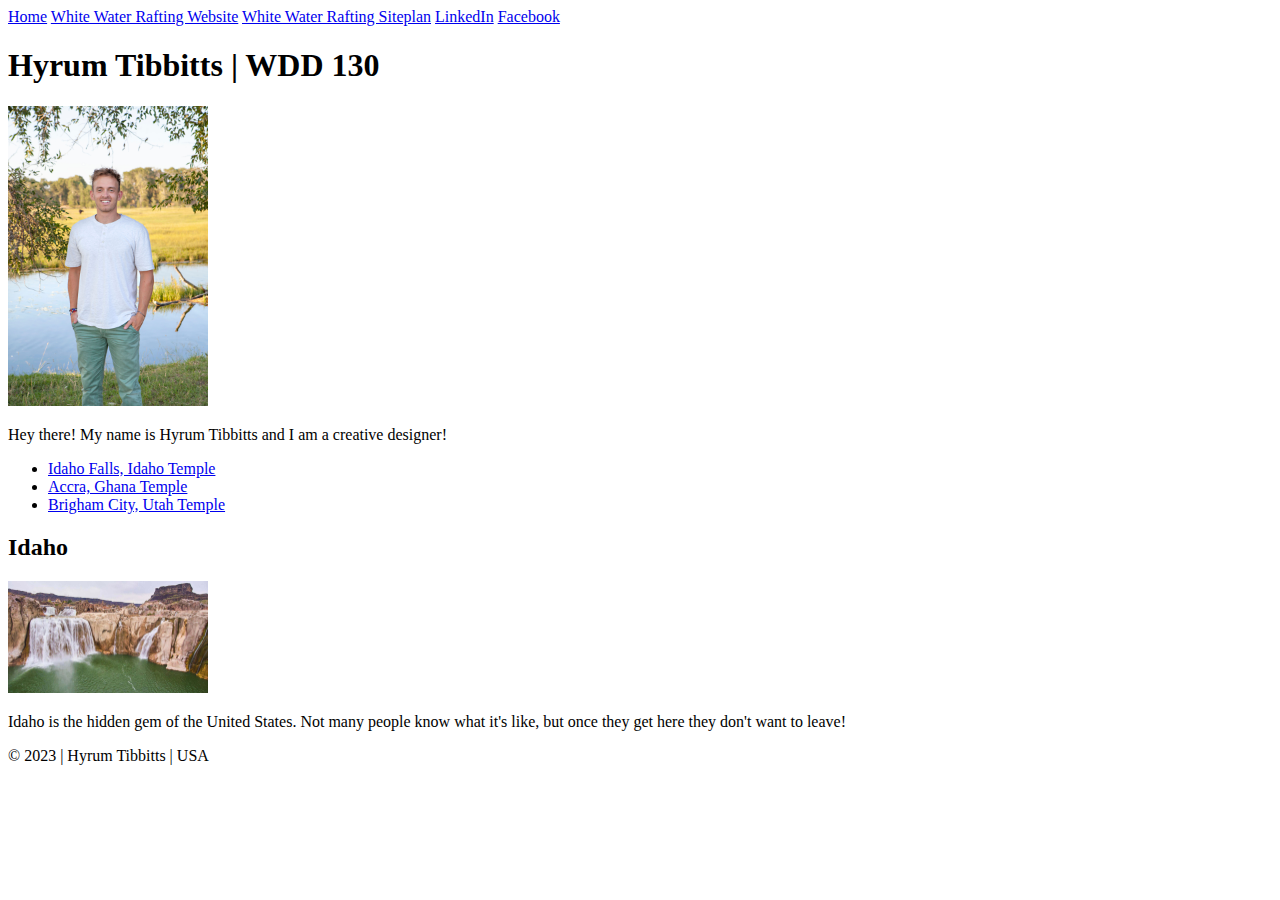
==== index.html @ 66cf08a6 "changes" ====
<!DOCTYPE html>
<html lang="en">
    <head>
        <link rel="stylesheet" href="styles/style.css">
        <meta charset="UTF-8">  
        <meta name="viewport" content="width=device-width, initial-scale=1.0">
        <title>Hyrum Tibbitts | WDD 130</title>
        <meta name="description" content="Hyrum Tibbitts BYU-Idaho design Website">
        <meta name="author" content="Hyrum Tibbitts">
    </head>
    <body>
    <header>
        <nav>
            <a href="#">Home</a>
            <a href="wwr/">White Water Rafting Website</a>
            <a href="wwr/site-plan-rafting.html">White Water Rafting Siteplan</a>
            <a href="https://www.linkedin.com/public-profile/settings?trk=d_flagship3_profile_self_view_public_profile">LinkedIn</a>
            <a href="facebook.com">Facebook</a>
        </nav>
    </header>
    <main>
        <h1>Hyrum Tibbitts | WDD 130</h1>
        <img src="images/IMG_7110.jpg" alt="Hello, my name is Hyrum Tibbitts" width="200">
        <p>Hey there! My name is Hyrum Tibbitts and I am a creative designer!</p>
        <ul class="box">
            <li><a href="https://www.churchofjesuschrist.org/temples/photo-gallery/idaho-falls-idaho-temple?lang=eng" target="_blank">Idaho Falls, Idaho Temple</a></li>
            <li><a href="https://www.churchofjesuschrist.org/temples/photo-gallery/accra-ghana-temple?lang=eng" target="_blank">Accra, Ghana Temple</a></li>
            <li><a href="https://www.churchofjesuschrist.org/temples/photo-gallery/brigham-city-utah-temple?lang=eng" target="_blank">Brigham City, Utah Temple</a></li>
            
        </ul>
    </main>
    <aside class="box">
        <h2>Idaho</h2>
        <img src="images/idaho.jpg" alt="The beautiful state of Idaho!" width="200">
        <p>Idaho is the hidden gem of the United States. Not many people know what it's like, but once they get here they don't want to leave!
        </p>
    </aside>
    <footer>
        <p>&copy; 2023 | Hyrum Tibbitts | USA </p>
    </footer>
    </body>
    <!-- 9/28/23 -->
</html>
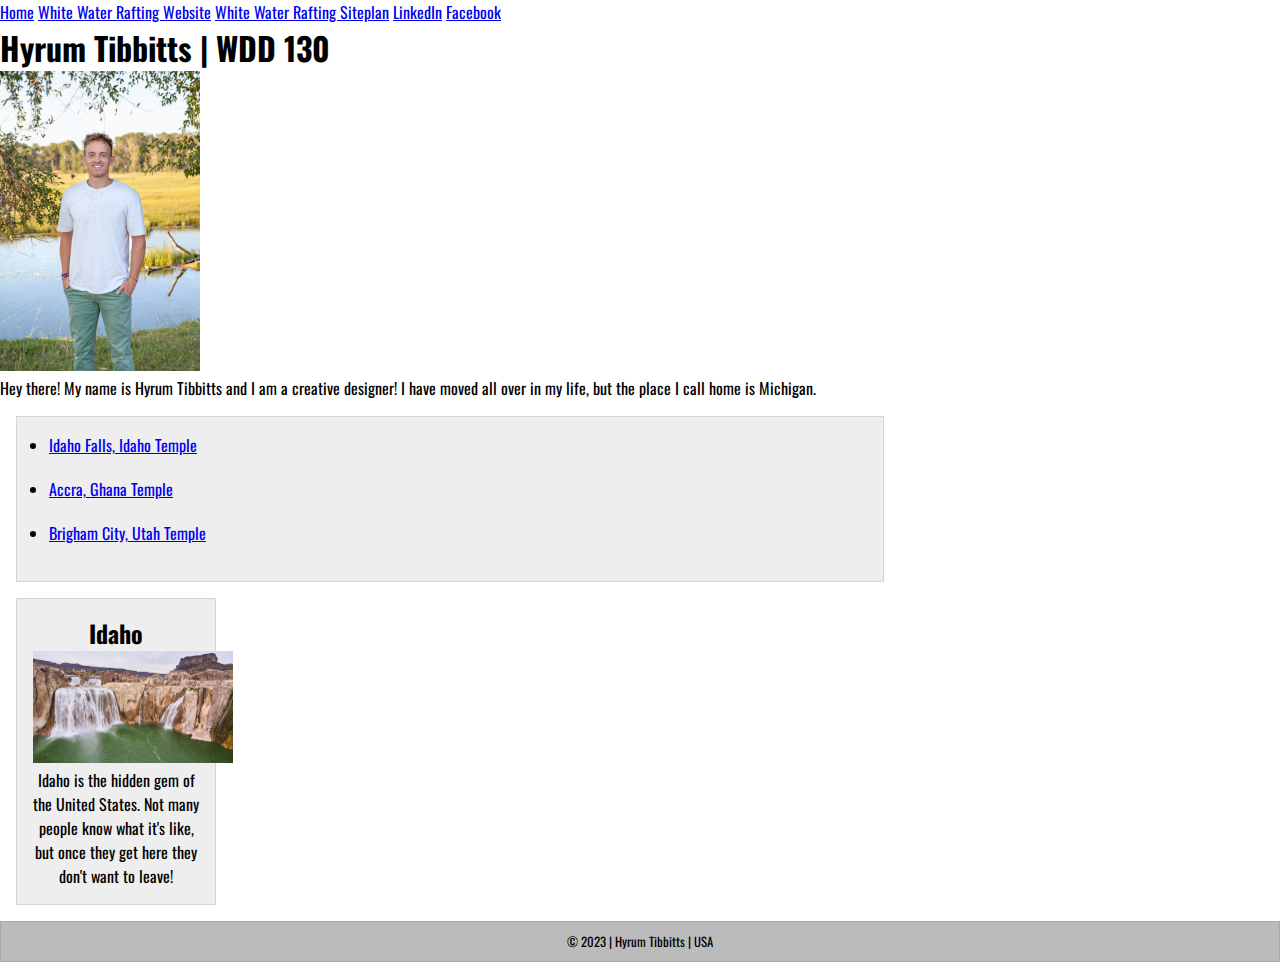
==== commit 7a1fe453: "changes" ====
--- a/index.html
+++ b/index.html
@@ -12,21 +12,21 @@
     <header>
         <nav>
             <a href="#">Home</a>
-            <a href="wwr/">White Water Rafting Website</a>
+            <a href="wwr/about.html">White Water Rafting Website</a>
             <a href="wwr/site-plan-rafting.html">White Water Rafting Siteplan</a>
             <a href="https://www.linkedin.com/public-profile/settings?trk=d_flagship3_profile_self_view_public_profile">LinkedIn</a>
             <a href="facebook.com">Facebook</a>
         </nav>
     </header>
+    <div class="grid">
     <main>
         <h1>Hyrum Tibbitts | WDD 130</h1>
         <img src="images/IMG_7110.jpg" alt="Hello, my name is Hyrum Tibbitts" width="200">
-        <p>Hey there! My name is Hyrum Tibbitts and I am a creative designer!</p>
-        <ul class="box">
+        <p class="autob">Hey there! My name is Hyrum Tibbitts and I am a creative designer! I have moved all over in my life, but the place I call home is Michigan.</p>
+        <ul class="box indent">
             <li><a href="https://www.churchofjesuschrist.org/temples/photo-gallery/idaho-falls-idaho-temple?lang=eng" target="_blank">Idaho Falls, Idaho Temple</a></li>
             <li><a href="https://www.churchofjesuschrist.org/temples/photo-gallery/accra-ghana-temple?lang=eng" target="_blank">Accra, Ghana Temple</a></li>
             <li><a href="https://www.churchofjesuschrist.org/temples/photo-gallery/brigham-city-utah-temple?lang=eng" target="_blank">Brigham City, Utah Temple</a></li>
-            
         </ul>
     </main>
     <aside class="box">
@@ -35,9 +35,10 @@
         <p>Idaho is the hidden gem of the United States. Not many people know what it's like, but once they get here they don't want to leave!
         </p>
     </aside>
+    </div>
     <footer>
         <p>&copy; 2023 | Hyrum Tibbitts | USA </p>
     </footer>
     </body>
-    <!-- 9/28/23 -->
+    <!-- 9/28/23 --> 
 </html>--- a/styles/style.css
+++ b/styles/style.css
@@ -0,0 +1,56 @@
+@import url('https://fonts.googleapis.com/css2?family=Alike&family=Arvo&family=Oswald:wght@300&family=Outfit:wght@100&display=swap');
+
+* {
+    margin:0;
+    padding: 0;
+    box-sizing: border-box;
+}
+
+body {
+    font-family: 'Oswald', sans-serif;
+    background-color: white;
+}
+
+main {
+    max-width: 900px;
+}
+
+aside {
+   width: 200px;
+   text-align: center;
+}
+
+aside img {
+    width: 200PX;
+    height: auto;
+}
+
+footer {
+    margin: 10px auto;
+    border: 1px solid rgba(0, 0, 0, .1);
+    padding: 10px;
+    background-color: #bbb;
+}
+
+footer p {
+    text-align: center;
+    font-size: .8rem;
+    color: rgba(0, 0, 0, 1);
+}
+
+/* Class Selectors */
+.box {
+    margin: 1rem;
+    border: 1px solid rgba(0, 0, 0, .1);
+    padding: 1rem;
+    background-color: #eee;
+    color: #000;   
+}
+
+.indent {
+    padding-left: 2rem;
+}
+
+li {
+    margin-bottom: 20px;
+}
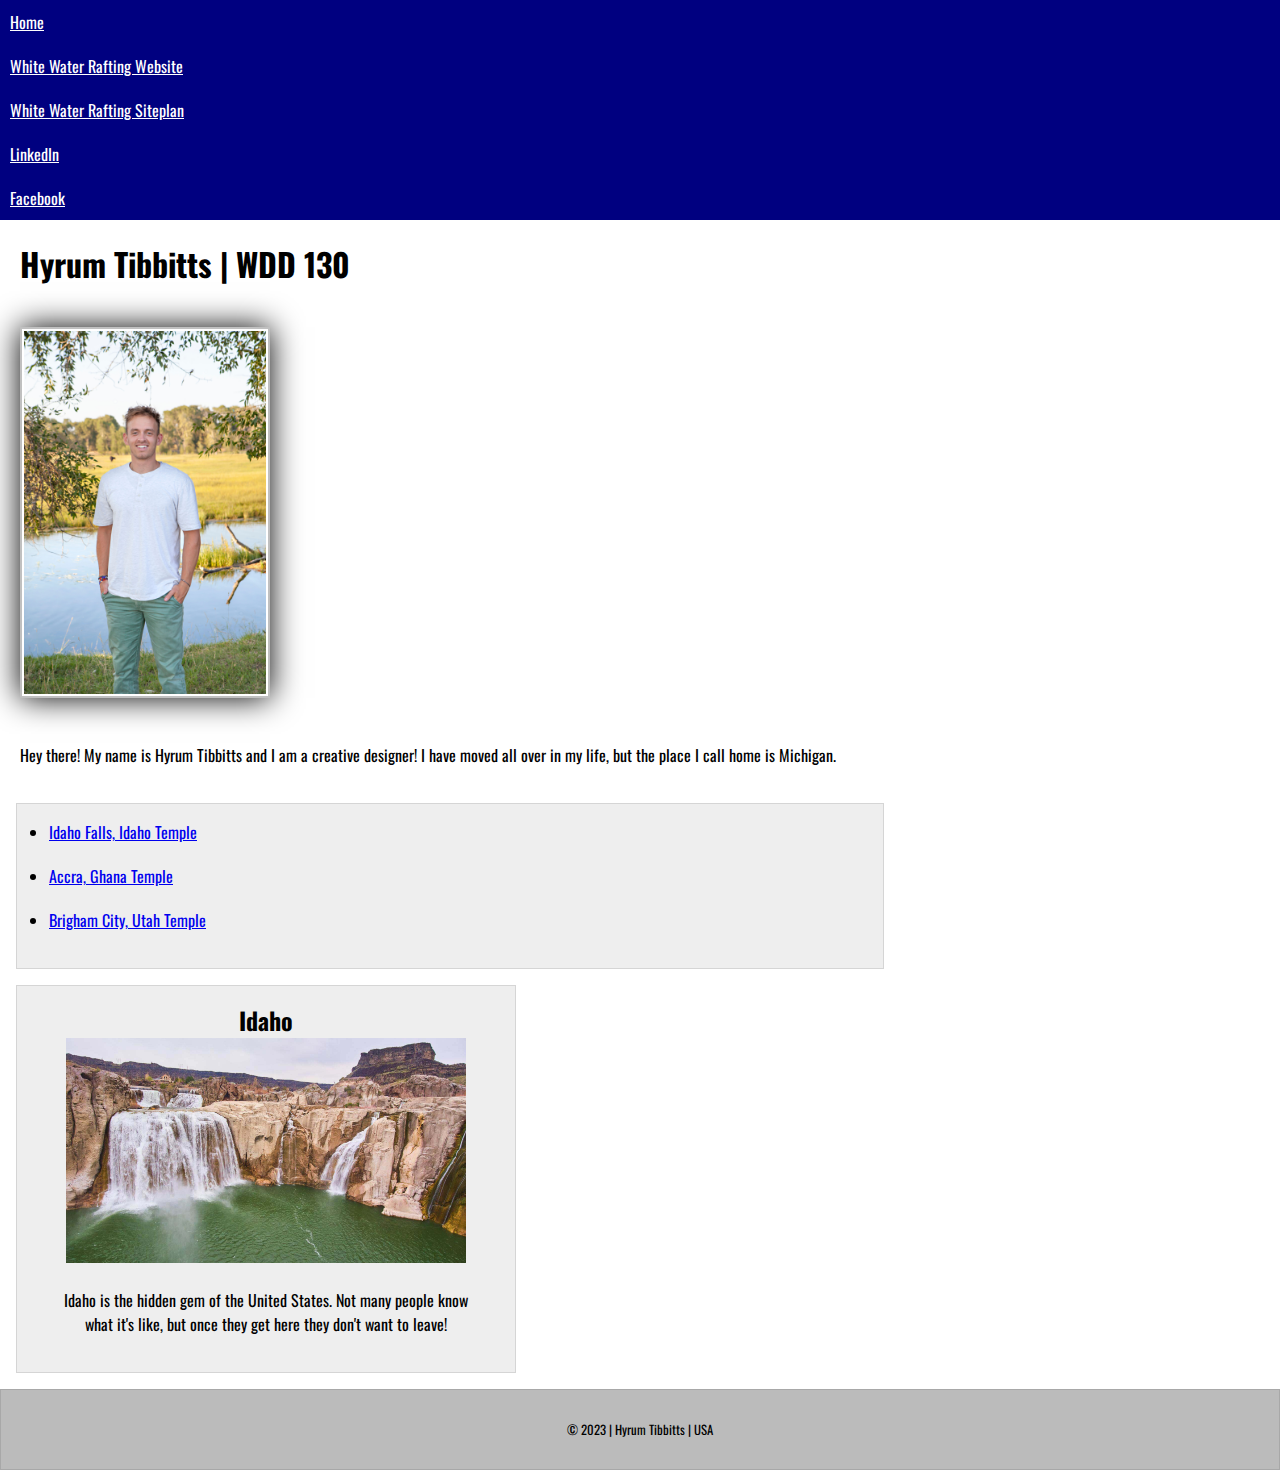
==== commit f0586fc1: "changes" ====
--- a/index.html
+++ b/index.html
@@ -1,5 +1,7 @@
 <!DOCTYPE html>
 <html lang="en">
+
+
     <head>
         <link rel="stylesheet" href="styles/style.css">
         <meta charset="UTF-8">  
@@ -8,17 +10,19 @@
         <meta name="description" content="Hyrum Tibbitts BYU-Idaho design Website">
         <meta name="author" content="Hyrum Tibbitts">
     </head>
+
     <body>
-    <header>
-        <nav>
+        <header>
+            <nav>
             <a href="#">Home</a>
-            <a href="wwr/about.html">White Water Rafting Website</a>
-            <a href="wwr/site-plan-rafting.html">White Water Rafting Siteplan</a>
-            <a href="https://www.linkedin.com/public-profile/settings?trk=d_flagship3_profile_self_view_public_profile">LinkedIn</a>
-            <a href="facebook.com">Facebook</a>
-        </nav>
+                <a href="wwr/about.html">White Water Rafting Website</a>
+                <a href="wwr/site-plan-rafting.html">White Water Rafting Siteplan</a>
+                <a href="https://www.linkedin.com/public-profile/settings?trk=d_flagship3_profile_self_view_public_profile">LinkedIn</a>
+                <a href="facebook.com">Facebook</a>
+            </nav>
     </header>
-    <div class="grid">
+
+
     <main>
         <h1>Hyrum Tibbitts | WDD 130</h1>
         <img src="images/IMG_7110.jpg" alt="Hello, my name is Hyrum Tibbitts" width="200">
@@ -29,13 +33,14 @@
             <li><a href="https://www.churchofjesuschrist.org/temples/photo-gallery/brigham-city-utah-temple?lang=eng" target="_blank">Brigham City, Utah Temple</a></li>
         </ul>
     </main>
+    
     <aside class="box">
         <h2>Idaho</h2>
         <img src="images/idaho.jpg" alt="The beautiful state of Idaho!" width="200">
         <p>Idaho is the hidden gem of the United States. Not many people know what it's like, but once they get here they don't want to leave!
         </p>
     </aside>
-    </div>
+
     <footer>
         <p>&copy; 2023 | Hyrum Tibbitts | USA </p>
     </footer>
--- a/styles/style.css
+++ b/styles/style.css
@@ -6,6 +6,12 @@
     box-sizing: border-box;
 }
 
+nav a {
+    color: white;
+    padding: 10px;
+    display: block;
+    background-color: navy;
+}
 body {
     font-family: 'Oswald', sans-serif;
     background-color: white;
@@ -15,13 +21,32 @@
     max-width: 900px;
 }
 
-aside {
-   width: 200px;
-   text-align: center;
+h1 {
+    padding: 20px;
 }
 
+main img{
+    width: 250px;
+    height: auto;
+    border: 2px solid silver;
+    padding: 2px;
+    box-shadow: 0 0 30px black;
+    margin: 20px;
+}
+aside {
+   width: 500px;
+   margin: 1em;
+   border: 1px solid rgba(0, 0, 0, 0.2);
+   text-align: center;
+   padding: 1rem;
+   background-color: black;
+   color: rgb(24, 76, 76);
+}
+p {
+    padding: 20px;
+}
 aside img {
-    width: 200PX;
+    width: 400px;
     height: auto;
 }
 
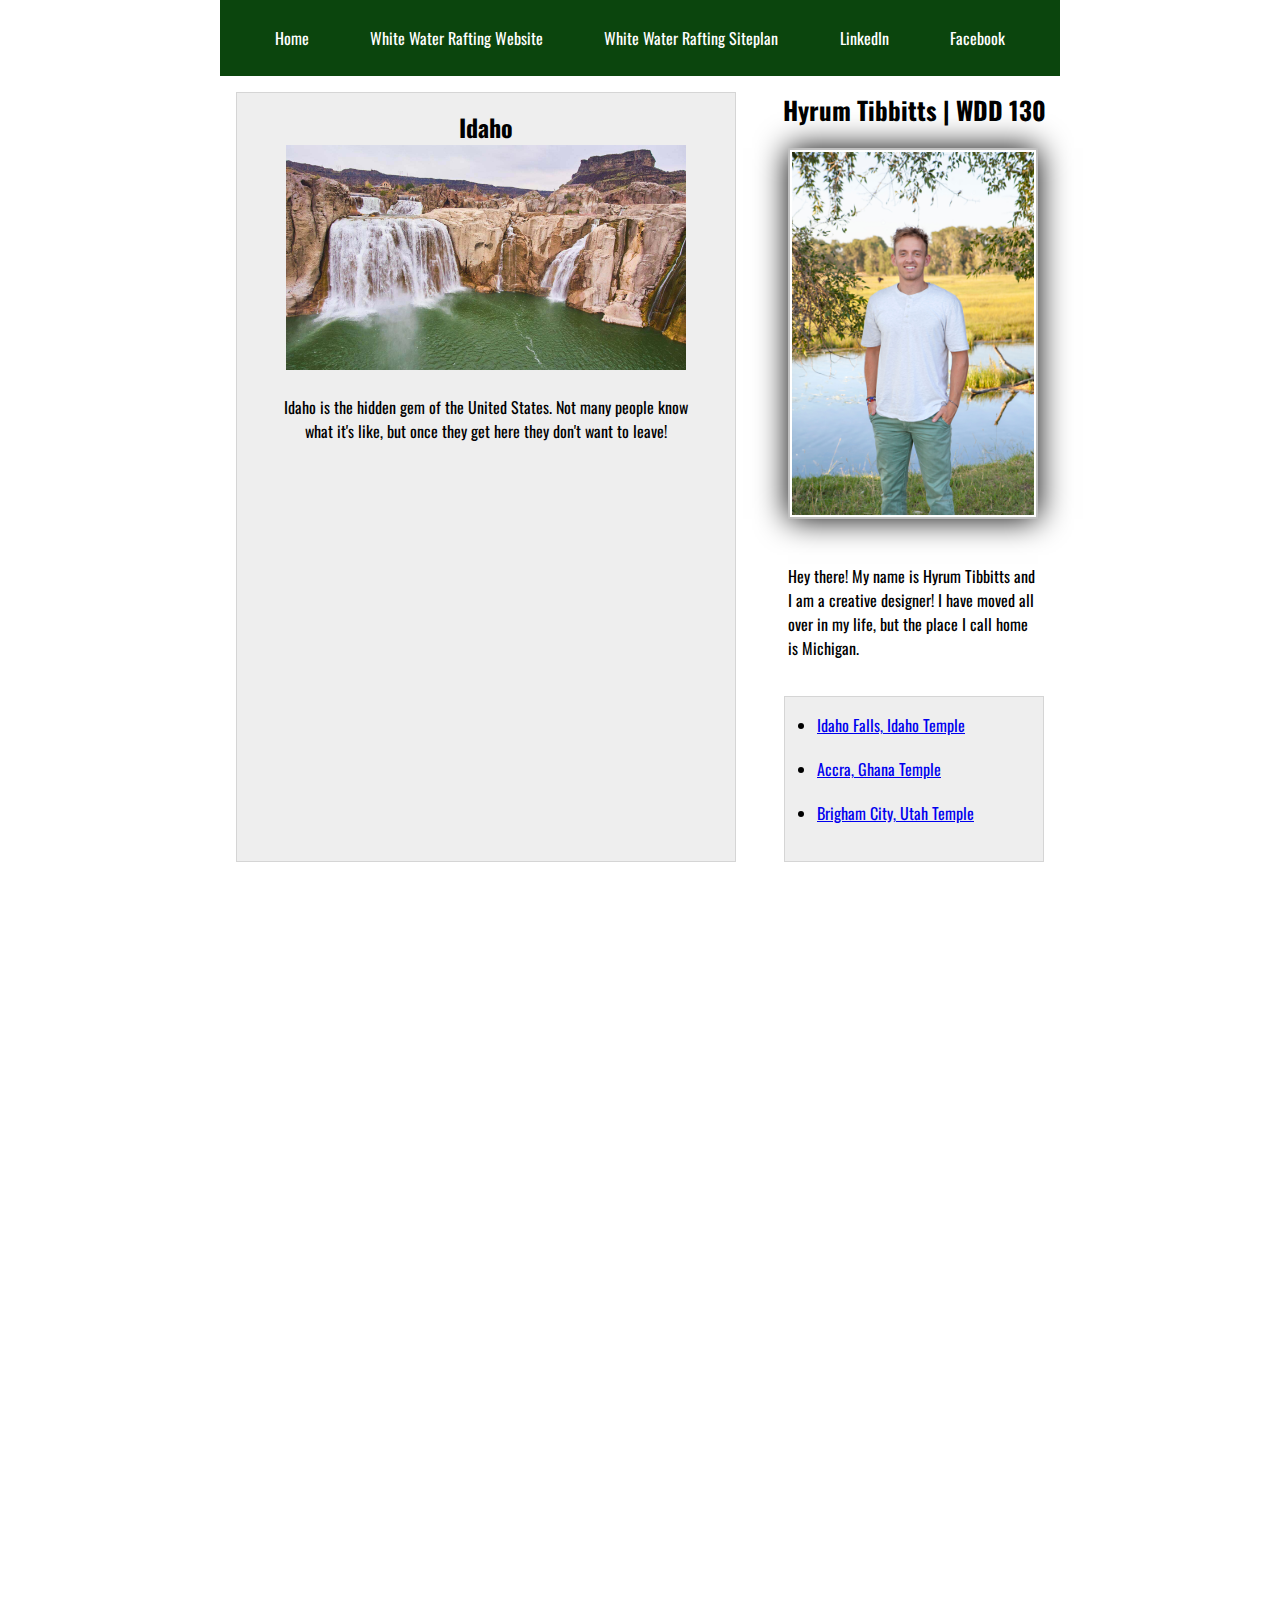
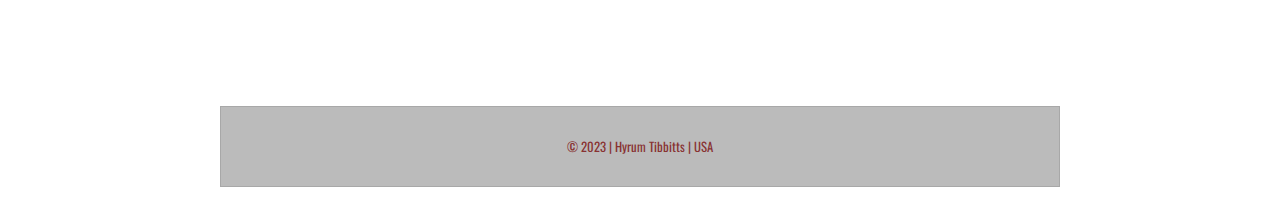
==== commit 02d2f6b4: "changes" ====
--- a/index.html
+++ b/index.html
@@ -21,6 +21,7 @@
                 <a href="facebook.com">Facebook</a>
             </nav>
     </header>
+    <div class="grid">
 
 
     <main>
@@ -33,13 +34,14 @@
             <li><a href="https://www.churchofjesuschrist.org/temples/photo-gallery/brigham-city-utah-temple?lang=eng" target="_blank">Brigham City, Utah Temple</a></li>
         </ul>
     </main>
-    
+
     <aside class="box">
         <h2>Idaho</h2>
         <img src="images/idaho.jpg" alt="The beautiful state of Idaho!" width="200">
         <p>Idaho is the hidden gem of the United States. Not many people know what it's like, but once they get here they don't want to leave!
         </p>
     </aside>
+  </div>
 
     <footer>
         <p>&copy; 2023 | Hyrum Tibbitts | USA </p>
--- a/styles/style.css
+++ b/styles/style.css
@@ -5,24 +5,45 @@
     padding: 0;
     box-sizing: border-box;
 }
-
-nav a {
-    color: white;
-    padding: 10px;
-    display: block;
-    background-color: navy;
-}
 body {
     font-family: 'Oswald', sans-serif;
     background-color: white;
 }
 
+header, .grid, footer {
+    max-width: 840px;
+    margin: 0 auto;
+}
+nav {
+    color: white;
+    padding: 10px;
+    display: block;
+    background-color: rgb(11, 69, 13);
+    display: flex;
+    justify-content: space-evenly;
+    align-items: center;
+}
+
+nav a {
+    color: white;
+    display: block;
+    padding: 1rem;
+    text-decoration: none;
+}
+
+a:visited {
+    text-decoration: none;
+    color:white;
+}
+
+nav a:hover {
+    background-color: white;
+    color: rgb(40, 63, 193);
+}
+
 main {
     max-width: 900px;
-}
-
-h1 {
-    padding: 20px;
+    grid-column: 2/3;
 }
 
 main img{
@@ -33,6 +54,14 @@
     box-shadow: 0 0 30px black;
     margin: 20px;
 }
+
+h1 {
+    padding-top: 15px;
+    font-size: 25px;
+    text-align: center;
+}
+
+
 aside {
    width: 500px;
    margin: 1em;
@@ -41,10 +70,12 @@
    padding: 1rem;
    background-color: black;
    color: rgb(24, 76, 76);
+   grid-row: 1;
 }
 p {
     padding: 20px;
 }
+
 aside img {
     width: 400px;
     height: auto;
@@ -54,22 +85,29 @@
     margin: 10px auto;
     border: 1px solid rgba(0, 0, 0, .1);
     padding: 10px;
-    background-color: #bbb;
+    background-color: #bbbbbb;
 }
 
 footer p {
     text-align: center;
     font-size: .8rem;
-    color: rgba(0, 0, 0, 1);
+    color: rgb(136, 50, 50);
 }
 
 /* Class Selectors */
+
+.grid {
+    display: grid;
+    grid-template-columns: 1fr 3fr;
+    grid-template-rows: 1fr 1fr;
+    grid-gap: 1rem;
+}
 .box {
     margin: 1rem;
     border: 1px solid rgba(0, 0, 0, .1);
     padding: 1rem;
     background-color: #eee;
-    color: #000;   
+    color: #000;
 }
 
 .indent {
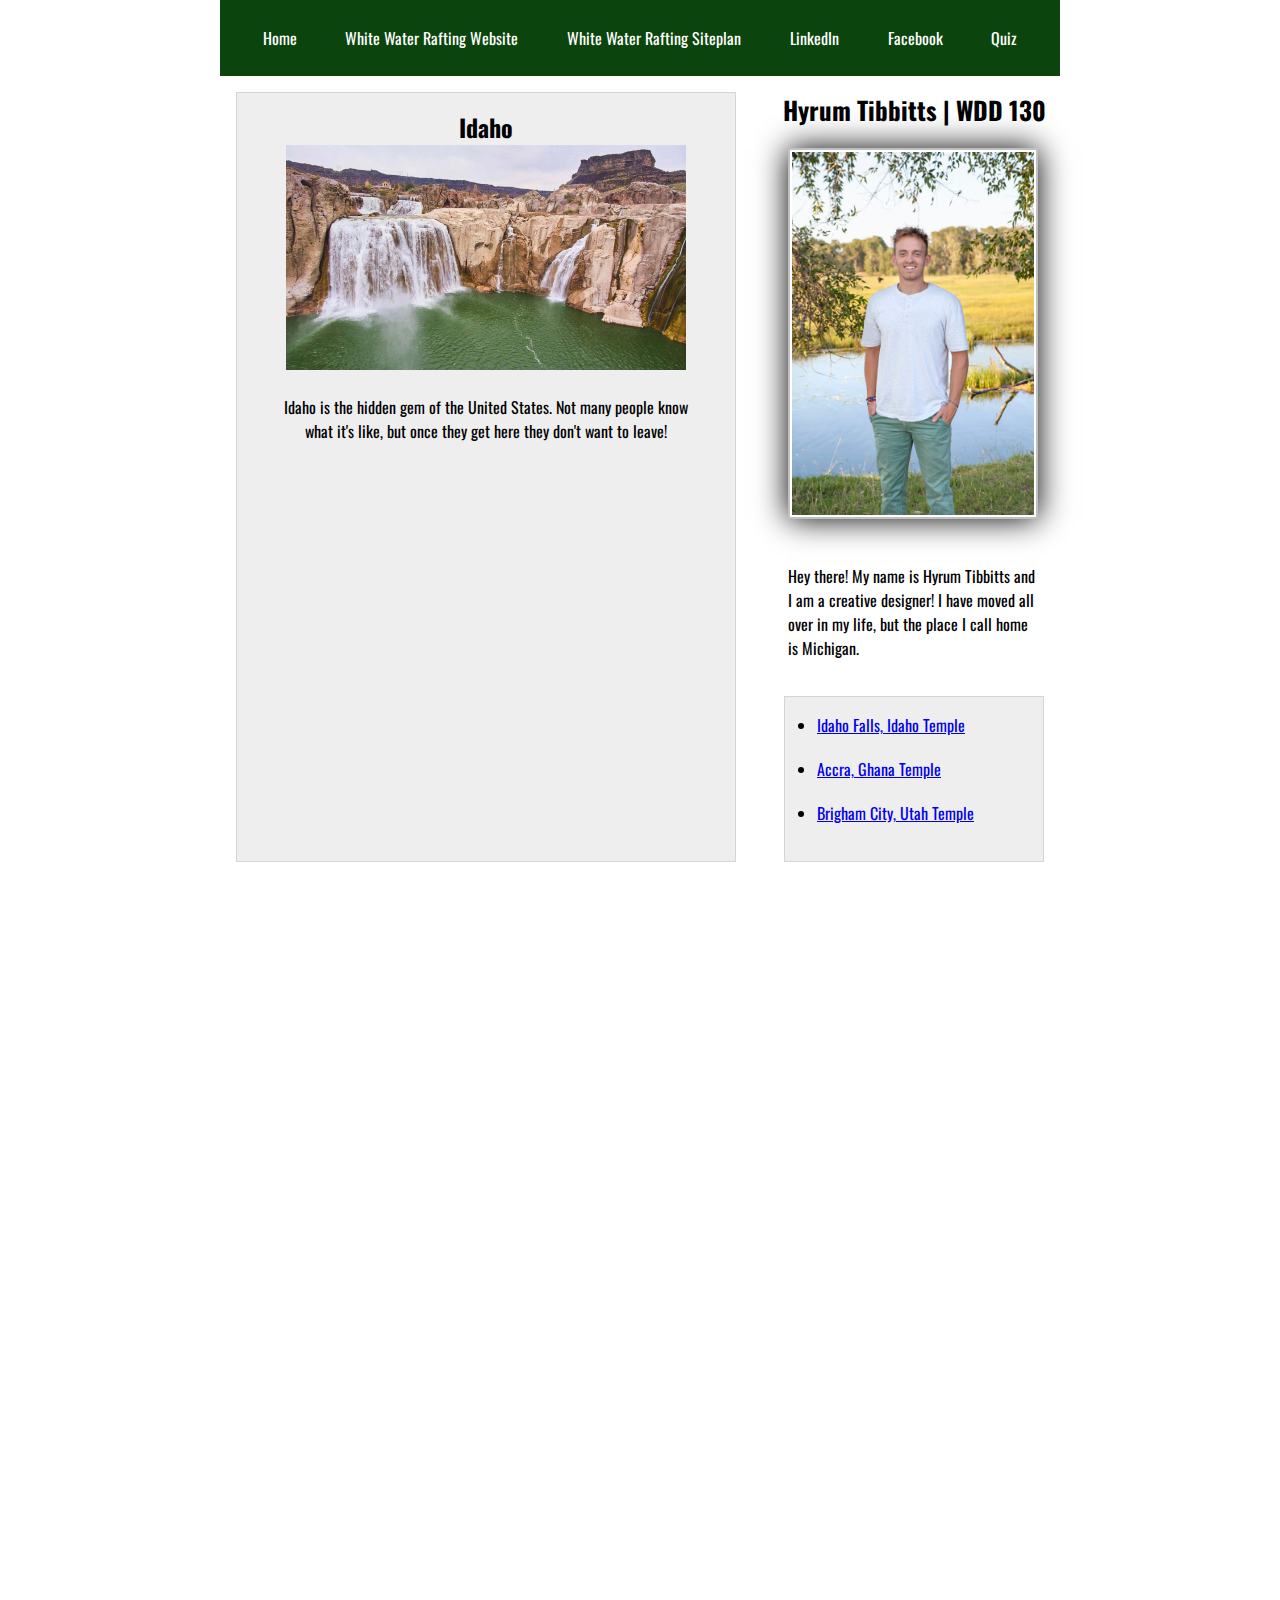
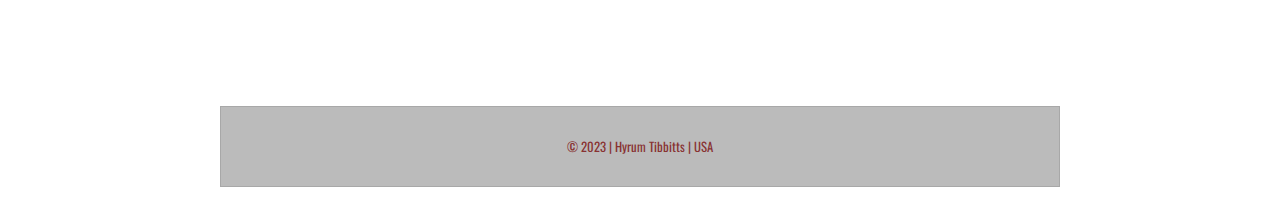
==== commit d588ab3f: "changes" ====
--- a/index.html
+++ b/index.html
@@ -19,6 +19,7 @@
                 <a href="wwr/site-plan-rafting.html">White Water Rafting Siteplan</a>
                 <a href="https://www.linkedin.com/public-profile/settings?trk=d_flagship3_profile_self_view_public_profile">LinkedIn</a>
                 <a href="facebook.com">Facebook</a>
+                <a href="wdd130/quiz.html">Quiz</a>
             </nav>
     </header>
     <div class="grid">
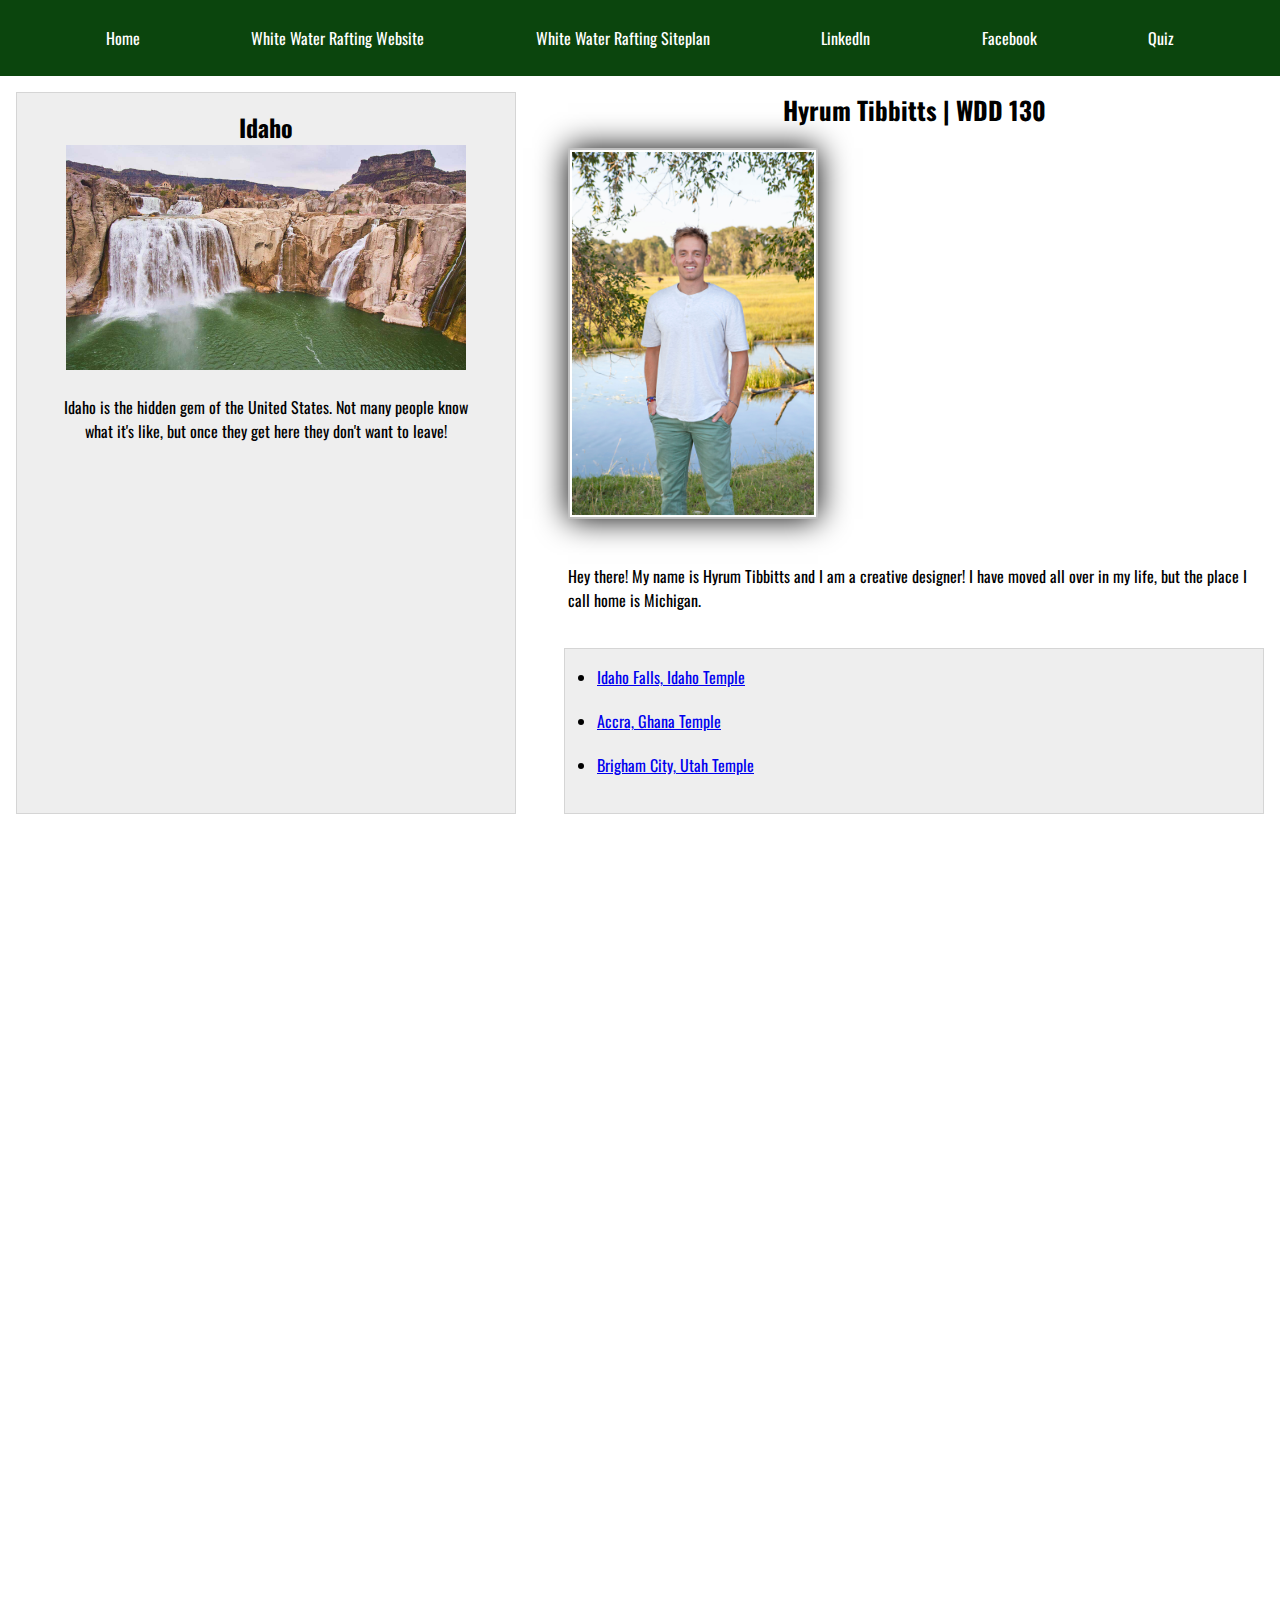
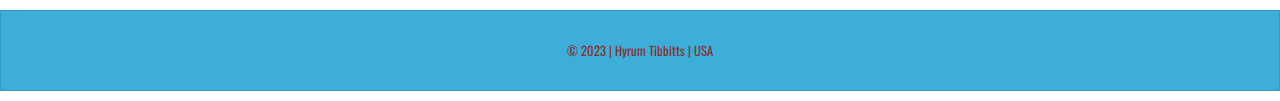
==== commit a3533901: "changes" ====
--- a/index.html
+++ b/index.html
@@ -15,7 +15,7 @@
         <header>
             <nav>
             <a href="#">Home</a>
-                <a href="wwr/about.html">White Water Rafting Website</a>
+                <a href="index.html">White Water Rafting Website</a>
                 <a href="wwr/site-plan-rafting.html">White Water Rafting Siteplan</a>
                 <a href="https://www.linkedin.com/public-profile/settings?trk=d_flagship3_profile_self_view_public_profile">LinkedIn</a>
                 <a href="facebook.com">Facebook</a>
--- a/styles/style.css
+++ b/styles/style.css
@@ -11,7 +11,7 @@
 }
 
 header, .grid, footer {
-    max-width: 840px;
+    max-width: 100%;
     margin: 0 auto;
 }
 nav {
@@ -85,7 +85,7 @@
     margin: 10px auto;
     border: 1px solid rgba(0, 0, 0, .1);
     padding: 10px;
-    background-color: #bbbbbb;
+    background-color: #3dadd9;
 }
 
 footer p {
@@ -117,3 +117,14 @@
 li {
     margin-bottom: 20px;
 }
+
+#home-grid { 
+    display:grid; 
+    grid-template-columns: 1fr 1fr 1fr;
+    }
+
+img {
+    width: 100%;
+    height: auto;
+}
+
